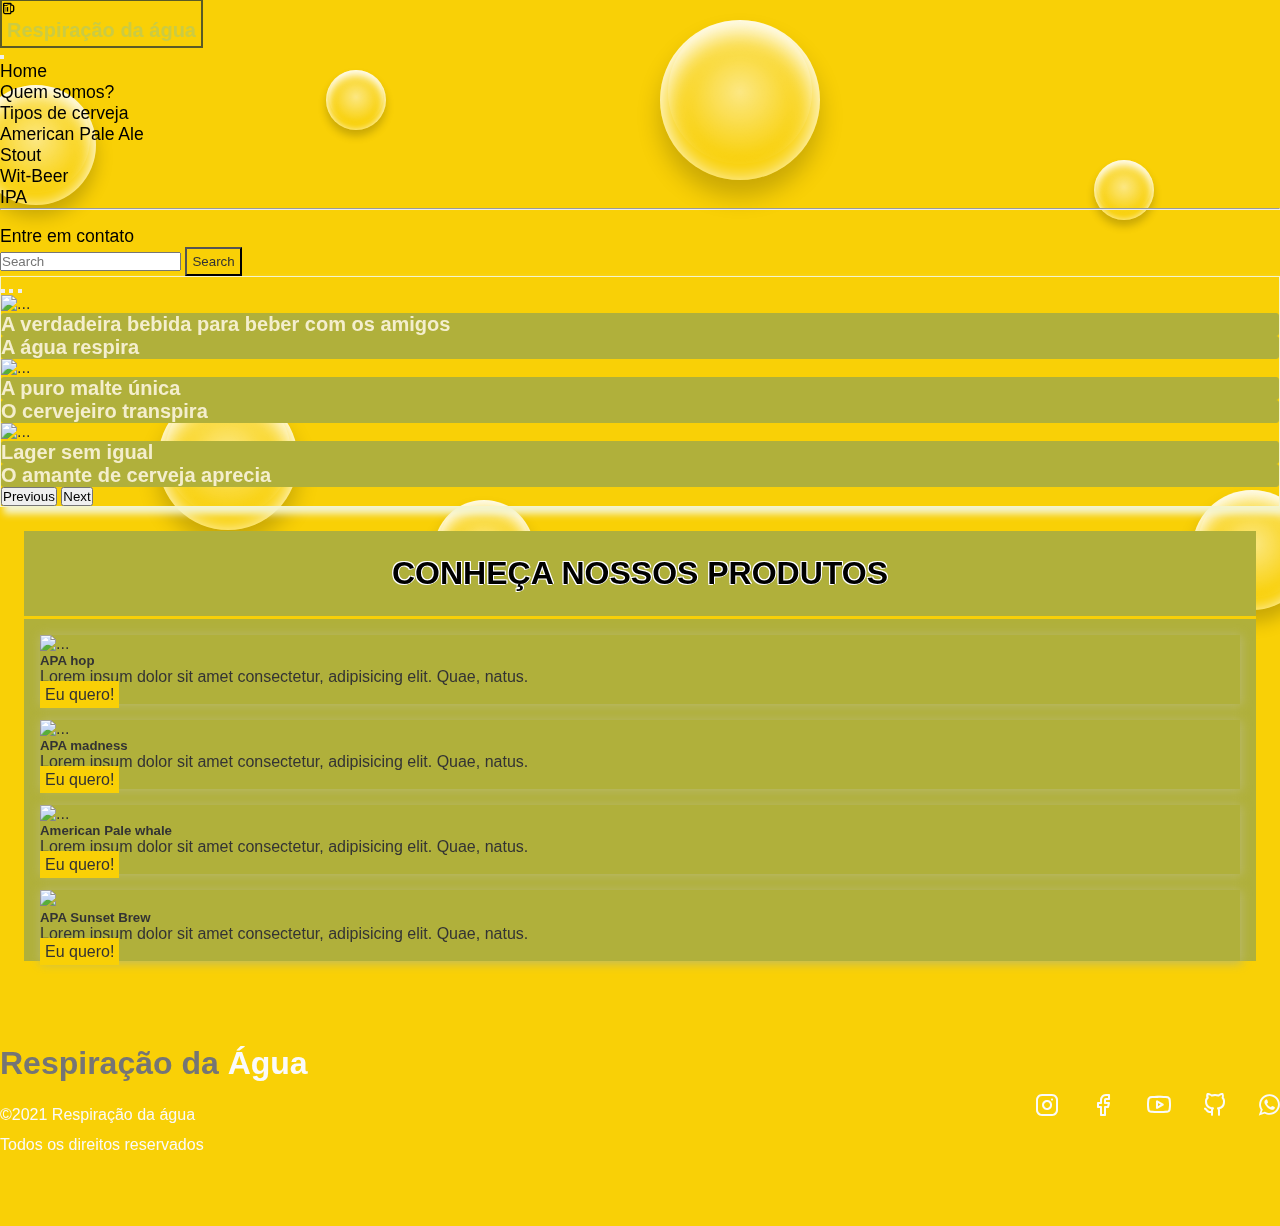
==== apa.html @ 66b31cde "Sprint 6 - Estória 1 e 2" ====
<!DOCTYPE html>
<html lang="en">
<head>
    <meta charset="UTF-8">
    <meta http-equiv="X-UA-Compatible" content="IE=edge">
    <meta name="viewport" content="width=device-width, initial-scale=1.0">
    <link href="https://cdn.jsdelivr.net/npm/bootstrap@5.1.1/dist/css/bootstrap.min.css" rel="stylesheet" integrity="sha384-F3w7mX95PdgyTmZZMECAngseQB83DfGTowi0iMjiWaeVhAn4FJkqJByhZMI3AhiU" crossorigin="anonymous">
    <link rel="stylesheet" href="style.css">
    <link rel="stylesheet" href="styletest.css">
    <link rel="stylesheet" href="main.js">
    <!--Icons-->
    <link rel="stylesheet" href="assets/style.css">

    <title>Respiração da água</title>
</head>
<body>
    <div id="background-wrap" class="container">
        <div class="bubble x1"></div>
        <div class="bubble x2"></div>
        <div class="bubble x3 "></div>
        <div class="bubble x4"></div>
        <div class="bubble x5"></div>
        <div class="bubble x6"></div>
        <div class="bubble x7"></div>
        <div class="bubble x8"></div>
        <div class="bubble x9"></div>
        <div class="bubble x10"></div>
    </div>
    <!--"cada container tem, pelo menos uma linha e cada linha é subdividida em 12 colunas, é o que orienta as scripts do bootstrap"-->
    <div class="container-fluid">
        <div class="row">
            <div class="col-12 text-center">
                
            <nav id="menu" class="navbar navbar-expand-lg navbar-light bg-light">
                <div class="container descricao"> 
                  <a class="navbar-brand icon-beer" href="index.html"><h1 class="title"><span class="inc">Respiração da água</span> </h1></a>
                  <button class="navbar-toggler" type="button" data-bs-toggle="collapse" data-bs-target="#navbarSupportedContent" aria-controls="navbarSupportedContent" aria-expanded="false" aria-label="Toggle navigation">
                    <span class="navbar-toggler-icon"></span>
                  </button>
                  <div class="collapse navbar-collapse" id="navbarSupportedContent">
                    <ul class="navbar-nav me-auto mb-2 mb-lg-0">
                      <li class="nav-item">
                        <a class="nav-link active" aria-current="page" href="index.html"><h2>Home</h2></a>
                      </li>
                      <li class="nav-item">
                        <a class="nav-link" href="info.html"><h2>Quem somos?</h2></a>
                      </li>
                      <li class="nav-item dropdown">
                        <a class="nav-link dropdown-toggle" href="#" id="navbarDropdown" role="button" data-bs-toggle="dropdown" aria-expanded="false">
                          <h2>Tipos de cerveja</h2>
                        </a>
                        <ul class="dropdown-menu" aria-labelledby="navbarDropdown">
                            <li><a class="dropdown-item" href="apa.html"><h2>American Pale Ale</h2></a></li>
                            <li><a class="dropdown-item" href="stout.html"><h2>Stout</h2></a></li>
                            <li><a class="dropdown-item" href="wit.html"><h2>Wit-Beer</h2></a></li>
                            <li><a class="dropdown-item" href="ipa.html"><h2>IPA</h2></a></li>
                            <li><hr class="dropdown-divider"></li>
                            <li><a class="dropdown-item" href="https://api.whatsapp.com/send?phone=+5585999643384&text=SuaMensagem"><h2>Entre em contato</h2></a></li>
                        </ul>
                      </li>
                      <li class="nav-item">
                        <a class="nav-link disabled"><h2></h2></a>
                      </li>
                    </ul>
                    <form class="d-flex">
                      <input class="form-control me-2" type="search" placeholder="Search" aria-label="Search">
                      <button class="btn btn-outline-success" type="submit">Search</button>
                    </form>
                  </div>
                </div>
              </nav>


              <!--Carrossel de fotos pagina principal-->
              <div class="container">
                <div id="carouselExampleCaptions" class="carousel slide border-edit" data-bs-ride="carousel">
                    <div class="carousel-indicators">
                      <button type="button" data-bs-target="#carouselExampleCaptions" data-bs-slide-to="0" class="active" aria-current="true" aria-label="Slide 1"></button>
                      <button type="button" data-bs-target="#carouselExampleCaptions" data-bs-slide-to="1" aria-label="Slide 2"></button>
                      <button type="button" data-bs-target="#carouselExampleCaptions" data-bs-slide-to="2" aria-label="Slide 3"></button>
                    </div>
                    <div class="carousel-inner">
                      <div class="carousel-item active">
                        <img src="https://images.pexels.com/photos/5531894/pexels-photo-5531894.jpeg?auto=compress&cs=tinysrgb&dpr=2&h=650&w=940" class="d-block w-100" alt="...">
                        <div class="carousel-caption d-none d-md-block">
                          <h5>A verdadeira bebida para beber com os amigos</h5>
                          <p>A água respira</p>
                        </div>
                      </div>
                      <div class="carousel-item">
                        <img src="https://images.pexels.com/photos/1796698/pexels-photo-1796698.jpeg?auto=compress&cs=tinysrgb&dpr=2&h=650&w=940" class="d-block w-100" alt="...">
                        <div class="carousel-caption d-none d-md-block">
                          <h5>A puro malte única</h5>
                          <p>O cervejeiro transpira</p>
                        </div>
                      </div>
                      <div class="carousel-item">
                        <img src="https://images.pexels.com/photos/3650616/pexels-photo-3650616.jpeg?auto=compress&cs=tinysrgb&dpr=2&h=650&w=940" class="d-block w-100" alt="...">
                        <div class="carousel-caption d-none d-md-block">
                          <h5>Lager sem igual</h5>
                          <p>O amante de cerveja aprecia</p>
                        </div>
                      </div>
                    </div>
                    <button class="carousel-control-prev" type="button" data-bs-target="#carouselExampleCaptions" data-bs-slide="prev">
                      <span class="carousel-control-prev-icon" aria-hidden="true"></span>
                      <span class="visually-hidden">Previous</span>
                    </button>
                    <button class="carousel-control-next" type="button" data-bs-target="#carouselExampleCaptions" data-bs-slide="next">
                      <span class="carousel-control-next-icon" aria-hidden="true"></span>
                      <span class="visually-hidden">Next</span>
                    </button>
                  </div>   
                </div>  
                <!-------Fim do carrossel--------->


        <!---------------------Cards de produtos---------------------------->        
        <div class="row products">  
            <h2><span class="products-title">CONHEÇA NOSSOS PRODUTOS</span></h2>
            <div class="col-xs-12 col-sm-6 col-md-4 col-lg-3 col-xl-3"> 
                <div class="card">
                    <img src="https://s3.sa-east-1.amazonaws.com/tamppa-ecommerce/files/2EDCD43C-C2C8-43C2-BB2A-4F407955C2EB/products/98FF503B-1212-4D5C-827B-7B7C0A42F64E/photos/main-89D537D5-C7C1-4552-A007-BB46432F9EC0-image.jpg" class="card-img-top" alt="...">
                    <div class="card-body">
                      <h5 class="card-title">APA hop</h5>
                      <p class="card-text">Lorem ipsum dolor sit amet consectetur, adipisicing elit. Quae, natus.</p>
                      <a href="details.html" class="btn btn-primary">Eu quero!</a>
                    </div>
                  </div>
            </div>
            
            <div class="col-xs-12 col-sm-6 col-md-4 col-lg-3 col-xl-3"> 
                <div class="card">
                    <img src="https://dtgxwmigmg3gc.cloudfront.net/imagery/assets/derivations/icon/256/256/true/eyJpZCI6IjBmZDM4MTU3NmU0YWFmOThmZGQ0ZGFkZWY3ODdkMGYwIiwic3RvcmFnZSI6InB1YmxpY19zdG9yZSJ9?signature=bd2d761387c20f1134070f1f5dafd79f1e6a6347755e378253339451643e0abf" class="card-img-top" alt="...">
                    <div class="card-body">
                      <h5 class="card-title">APA madness</h5>
                      <p class="card-text">Lorem ipsum dolor sit amet consectetur, adipisicing elit. Quae, natus.</p>
                      <a href="details.html" class="btn btn-primary">Eu quero!</a>
                    </div>
                  </div>
            </div>
            <div class="col-xs-12 col-sm-6 col-md-4 col-lg-3 col-xl-3"> 
                <div class="card">
                    <img src="https://encrypted-tbn0.gstatic.com/images?q=tbn:ANd9GcRV5gCFuXUuJRbP9mII-sY_rNZR93NWmnLNi2RtEus5GCmgD55G&s" class="card-img-top" alt="...">
                    <div class="card-body">
                      <h5 class="card-title">American Pale whale</h5>
                      <p class="card-text">Lorem ipsum dolor sit amet consectetur, adipisicing elit. Quae, natus.</p>
                      <a href="details.html" class="btn btn-primary">Eu quero!</a>
                    </div>
                  </div>
            </div>
            <div class="col-xs-12 col-sm-6 col-md-4 col-lg-3 col-xl-3"> 
                <div class="card">
                    <img src="https://images.tcdn.com.br/img/img_prod/746965/cerveja_artesanal_apa_eden_beer_330ml_puro_malte_american_pale_ale_wikileaks_145_1_20200430151157.jpg">
                    <div class="card-body">
                      <h5 class="card-title">APA Sunset Brew</h5>
                      <p class="card-text">Lorem ipsum dolor sit amet consectetur, adipisicing elit. Quae, natus.</p>
                      <a href="details.html" class="btn btn-primary">Eu quero!</a>
                    </div>
                  </div>
            </div>
        </div>
        <!---------------------Fim dos cards---------------------------->


            </div>
        </div>
        <footer class="section">
            <div class="container grid">
                <div class="brand">
                    <a class="logo logo-alt" href="#">Respiração da<span> Água</span></a>
                    <p>©2021 Respiração da água</p>
                    <p>Todos os direitos reservados</p>
                </div>  
                <div class="social grid">
                    <a href="https://instagram.com" target="blank"><i class="icon-instagram"></i></a>
                    <a href="https://facebook.com" target="blank"><i class="icon-facebook"></i></a>
                    <a href="https://www.youtube.com/channel/UCO_mBpadEe467FAJjNQWD1g" target="blank"><i class="icon-youtube"></i></a>
                    <a href="https://github.com/Juan-Augusto" target="blank"><i class="icon-github"></i></a>
                    <a href="https://api.whatsapp.com/send?phone=+5585999643384&text=SuaMensagem" target="blank"><i class="icon-whatsapp"></i></a>
                </div>
            </div>
        </footer>
    </div>


    <script src="https://cdn.jsdelivr.net/npm/bootstrap@5.1.1/dist/js/bootstrap.bundle.min.js" integrity="sha384-/bQdsTh/da6pkI1MST/rWKFNjaCP5gBSY4sEBT38Q/9RBh9AH40zEOg7Hlq2THRZ" crossorigin="anonymous"></script>
</body>
</html>
---- style.css ----
*{
    padding: 0;
    margin: 0;
    box-sizing: border-box;
}
/*====Variables=============*/
:root{
    --header-height: 4.5rem;

    /* colors */
    --hue: 60;
    /* HSL color mode */
    --base-color-1: hsl(var(--hue) 36% 57%);
    --base-color-second-1: hsl(var(--hue) 65% 88%);
    --base-color-alt-1: hsl(var(--hue) 57% 53%);
    --title-color-1: hsl(var(--hue) 41% 25%);
    --text-color-1: hsl(0 0% 46%);
    --text-color-light-1: hsl(0 0% 98%);
    --body-color-1: hsl(0 0% 98%);
    --products-bg-color: hsl(var(--hue) 50% 46%);
    /*fonts*/
    --title-font-size-1: 1.25rem;
    --menu-font-size-1: 1.1rem;
    --subtitle-font-size-1: 2rem;
    --product-font-size-1: 3rem;
    --title-font-1: 'Poppins', sans-serif;
    --body-font-1: 'DM Sans', sans-serif;
}
h3{
    color: var(--base-color);
    background: var(--base-color-second);
}
.row{
    background: none;
}
a{
    text-decoration: none;
    color: black;
}
html{
    scroll-behavior: smooth;
}
body{
    font: 400 1rem var(--body-font-1);
    color: var(--text-color-1);
    -webkit-font-smoothing: antialiased;
}
.title{
    font: 700 var(--title-font-size-1) var(--title-font-1);
    color: var(--base-color-alt-1);
    -webkit-font-smoothing: auto;
}
nav h2{
    font: 400 var(--menu-font-size-1) var(--title-font-1);
    -webkit-font-smoothing: auto;
}
.border-edit{
    border: solid 1px var(--base-color-second-1);
    box-shadow: 5px 6px 7px 1px var(--base-color-second-1);
    transition: .3s;
}
.border-edit:hover{
    box-shadow: 1px 1px 1px 1px var(--base-color-second-1);

}
.border-edit p,
.border-edit h5{
    color: var(--base-color-second);
    font: 700 var(--title-font-size-1) var(--title-font-1);
    background: var(--products-bg-color);
    border-radius: 3px;
}

span.inc{
    border: solid 2px var(--title-color-1);
    padding: 18px 5px 5px 5px;
    -webkit-font-smoothing: auto;
}
span.sub{
    font: 600 var(--subtitle-font-size-1) var(--body-font-1);
    color: var(--base-color-alt-1);
    -webkit-font-smoothing: auto;

}

.list-group-item{
    font: 200 var(--subtitle-font-size-1) var(--body-font-1);
    color: var(--title-color-1);
    -webkit-font-smoothing: auto;
}
.products{
    background: var(--products-bg-color);
    margin: 24px;
    padding: 0px;
}
.products h2{
    padding: 1.5rem;
    text-align: center;
    border-bottom: solid;
    color: var(--base-color);
}
.products h2 span.products-title{
    color: var(--title-color);
    font: 700 var(--subtitle-font-size-1) var(--body-font-1);
    -webkit-stroke-color: #FFF;
    -webkit-stroke-width: 1px;
    color: #000;
    text-shadow: 
        -1px -1px 0px #FFF, 
        -1px 1px 0px #FFF,                    
        1px -1px 0px #FFF,                  
        1px 0px 0px #FFF;

}
.btn{
    color: var(--body-font-1);
    background-color: var(--base-color);
    padding: 5px;
    transition: .3s;
}
.btn:hover{
    background-color: var(--base-color-alt);
    padding: 8px;

}
.card{
    margin: 1rem;
    box-shadow: 1px 1px 10px 1px hsl(var(--hue) 36% 57%);
    transition: .3s;
}
.card:hover{
    box-shadow: .2px .2px 2px .2px hsl(var(--hue) 36% 57%);
    transform: translateY(-8px);
}


/*===============FOOTER=====================*/
footer{
    background: var(--base-color);
    margin: 0;
}
footer.section{
padding: 4rem 0;
}
footer a.logo{
    font: 700 var(--subtitle-font-size-1) var(--title-font-1);
    padding: 0px;
    color: var(--text-color-1);
    transition: .3s;    
}
footer a span{
    color: var(--text-color-light-1);

}
footer a.logo:hover{
    color: var(--base-color-second);
    padding: 5px;
}
footer .logo{
display: inline-block;
margin-bottom: 1.5rem;
}
footer .brand p{
color: var(--text-color-light);
margin-bottom: 0.75rem;
}
footer i{
font-size: 1.5rem;
color: var(--text-color-light);
}
footer .social a{
display: inline-block;
transition: .3s;
}
footer .social a:hover{
transform: translateY(-4px);
}
footer .social a i.icon-instagram:hover{
color: var(--products-bg-color);
}
footer .social a i.icon-facebook:hover{
color: blue;
}
footer .social a i.icon-youtube:hover{
color: red;
}
footer .social a i.icon-github:hover{
color: black;
}
footer .social a i.icon-whatsapp:hover{
color: green;
}

footer .social{
grid-auto-flow: column;
width: fit-content; 
}
.grid{
display: grid;
gap: 2rem;
}
   @media(min-width: 1200px){
    footer.section{
        padding: 3.75rem 0;
    }
    footer .container{
        grid-auto-flow: column;
        align-items: center;
        justify-content: space-between;
    }
    footer .logo{
        font-size: 2.25rem;
    }
}
    @media(min-width: 545px){
    footer.section{
        padding: 3.75rem 0;
    }
    footer .container{
        grid-auto-flow: column;
        align-items: center;
        justify-content: space-between;
    }
    footer .logo{
        font-size: 2.25rem;
    }
}
---- styletest.css ----
*{
    padding: 0;
    margin: 0;
    box-sizing: border-box;
}
:root{
    --header-height: 4.5rem;

    /* colors */
    --hui: 50;
    /* HSL color mode */
    --base-color: hsl(var(--hui) 95% 50%);
    --base-color-second: hsl(var(--hui) 65% 88%);
    --base-color-alt: hsl(var(--hui) 57% 53%);
    --title-color: hsl(var(--hui) 41% 10%);
    --text-color: hsl(0 0% 46%);
    --text-color-light: hsl(0 0% 98%);
    --body-color: hsl(0 0% 98%);

    /*fonts*/
    --title-font-size: 1.875rem;
    --subtitle-font-size: 1rem;

    --title-font: 'Poppins', sans-serif;
    --body-font: 'DM Sans', sans-serif;
}
body {
	background: var(--base-color);
	color: #333;
	font: 100% Lato, Arial, Sans Serif;
	height: 100vh;
	margin: 0;
	padding: 0;
	overflow-x: hidden;
}

#background-wrap {
    bottom: 0;
	left: 0;
	position: fixed;
	right: 0;
	top: 0;
	z-index: -1;
}

/* KEYFRAMES */

@-webkit-keyframes animateBubble {
    0% {
        margin-top: 1000px;
    }
    100% {
        margin-top: -100%;
    }
}

@-moz-keyframes animateBubble {
    0% {
        margin-top: 1000px;
    }
    100% {
        margin-top: -100%;
    }
}

@keyframes animateBubble {
    0% {
        margin-top: 1000px;
    }
    100% {
        margin-top: -100%;
    }
}

@-webkit-keyframes sideWays { 
    0% { 
        margin-left:0px;
    }
    100% { 
        margin-left:50px;
    }
}

@-moz-keyframes sideWays { 
    0% { 
        margin-left:0px;
    }
    100% { 
        margin-left:50px;
    }
}

@keyframes sideWays { 
    0% { 
        margin-left:0px;
    }
    100% { 
        margin-left:50px;
    }
}

/* ANIMATIONS */

.x1 {
    -webkit-animation: animateBubble 25s linear infinite, sideWays 2s ease-in-out infinite alternate;
	-moz-animation: animateBubble 25s linear infinite, sideWays 2s ease-in-out infinite alternate;
	animation: animateBubble 25s linear infinite, sideWays 2s ease-in-out infinite alternate;
	
	left: -5%;
	top: 5%;
	
	-webkit-transform: scale(0.6);
	-moz-transform: scale(0.6);
	transform: scale(0.6);
}

.x2 {
    -webkit-animation: animateBubble 20s linear infinite, sideWays 4s ease-in-out infinite alternate;
	-moz-animation: animateBubble 20s linear infinite, sideWays 4s ease-in-out infinite alternate;
	animation: animateBubble 20s linear infinite, sideWays 4s ease-in-out infinite alternate;
	
	left: 5%;
	top: 80%;
	
	-webkit-transform: scale(0.4);
	-moz-transform: scale(0.4);
	transform: scale(0.4);
}

.x3 {
    -webkit-animation: animateBubble 28s linear infinite, sideWays 2s ease-in-out infinite alternate;
	-moz-animation: animateBubble 28s linear infinite, sideWays 2s ease-in-out infinite alternate;
	animation: animateBubble 28s linear infinite, sideWays 2s ease-in-out infinite alternate;
	
	left: 10%;
	top: 40%;
	
	-webkit-transform: scale(0.7);
	-moz-transform: scale(0.7);
	transform: scale(0.7);
}

.x4 {
    -webkit-animation: animateBubble 22s linear infinite, sideWays 3s ease-in-out infinite alternate;
	-moz-animation: animateBubble 22s linear infinite, sideWays 3s ease-in-out infinite alternate;
	animation: animateBubble 22s linear infinite, sideWays 3s ease-in-out infinite alternate;
	
	left: 20%;
	top: 0;
	
	-webkit-transform: scale(0.3);
	-moz-transform: scale(0.3);
	transform: scale(0.3);
}

.x5 {
    -webkit-animation: animateBubble 29s linear infinite, sideWays 4s ease-in-out infinite alternate;
	-moz-animation: animateBubble 29s linear infinite, sideWays 4s ease-in-out infinite alternate;
	animation: animateBubble 29s linear infinite, sideWays 4s ease-in-out infinite alternate;
	
	left: 30%;
	top: 50%;
	
	-webkit-transform: scale(0.5);
	-moz-transform: scale(0.5);
	transform: scale(0.5);
}

.x6 {
    -webkit-animation: animateBubble 21s linear infinite, sideWays 2s ease-in-out infinite alternate;
	-moz-animation: animateBubble 21s linear infinite, sideWays 2s ease-in-out infinite alternate;
	animation: animateBubble 21s linear infinite, sideWays 2s ease-in-out infinite alternate;
	
	left: 50%;
	top: 0;
	
	-webkit-transform: scale(0.8);
	-moz-transform: scale(0.8);
	transform: scale(0.8);
}

.x7 {
    -webkit-animation: animateBubble 20s linear infinite, sideWays 2s ease-in-out infinite alternate;
	-moz-animation: animateBubble 20s linear infinite, sideWays 2s ease-in-out infinite alternate;
	animation: animateBubble 20s linear infinite, sideWays 2s ease-in-out infinite alternate;
	
	left: 65%;
	top: 70%;
	
	-webkit-transform: scale(0.4);
	-moz-transform: scale(0.4);
	transform: scale(0.4);
}

.x8 {
    -webkit-animation: animateBubble 22s linear infinite, sideWays 3s ease-in-out infinite alternate;
	-moz-animation: animateBubble 22s linear infinite, sideWays 3s ease-in-out infinite alternate;
	animation: animateBubble 22s linear infinite, sideWays 3s ease-in-out infinite alternate;
	
	left: 80%;
	top: 10%;
	
	-webkit-transform: scale(0.3);
	-moz-transform: scale(0.3);
	transform: scale(0.3);
}

.x9 {
    -webkit-animation: animateBubble 29s linear infinite, sideWays 4s ease-in-out infinite alternate;
	-moz-animation: animateBubble 29s linear infinite, sideWays 4s ease-in-out infinite alternate;
	animation: animateBubble 29s linear infinite, sideWays 4s ease-in-out infinite alternate;
	
	left: 90%;
	top: 50%;
	
	-webkit-transform: scale(0.6);
	-moz-transform: scale(0.6);
	transform: scale(0.6);
}

.x10 {
    -webkit-animation: animateBubble 26s linear infinite, sideWays 2s ease-in-out infinite alternate;
	-moz-animation: animateBubble 26s linear infinite, sideWays 2s ease-in-out infinite alternate;
	animation: animateBubble 26s linear infinite, sideWays 2s ease-in-out infinite alternate;
	
	left: 80%;
	top: 80%;
	
	-webkit-transform: scale(0.3);
	-moz-transform: scale(0.3);
	transform: scale(0.3);
}

/* OBJECTS */

.bubble {
    -webkit-border-radius: 50%;
	-moz-border-radius: 50%;
	border-radius: 50%;
	
    -webkit-box-shadow: 0 20px 30px rgba(0, 0, 0, 0.2), inset 0px 10px 30px 5px rgba(255, 255, 255, 1);
	-moz-box-shadow: 0 20px 30px rgba(0, 0, 0, 0.2), inset 0px 10px 30px 5px rgba(255, 255, 255, 1);
	box-shadow: 0 20px 30px rgba(0, 0, 0, 0.2), inset 0px 10px 30px 5px rgba(255, 255, 255, 1);
	
    height: 200px;
	position: absolute;
	width: 200px;
}

.bubble:after {
    background: -moz-radial-gradient(center, ellipse cover,  rgba(255,255,255,0.5) 0%, rgba(255,255,255,0) 70%); /* FF3.6+ */
    background: -webkit-gradient(radial, center center, 0px, center center, 100%, color-stop(0%,rgba(255,255,255,0.5)), color-stop(70%,rgba(255,255,255,0))); /* Chrome,Safari4+ */
    background: -webkit-radial-gradient(center, ellipse cover,  rgba(255,255,255,0.5) 0%,rgba(255,255,255,0) 70%); /* Chrome10+,Safari5.1+ */
    background: -o-radial-gradient(center, ellipse cover,  rgba(255,255,255,0.5) 0%,rgba(255,255,255,0) 70%); /* Opera 12+ */
    background: -ms-radial-gradient(center, ellipse cover,  rgba(255,255,255,0.5) 0%,rgba(255,255,255,0) 70%); /* IE10+ */
    background: radial-gradient(ellipse at center,  rgba(255,255,255,0.5) 0%,rgba(255,255,255,0) 70%); /* W3C */
    filter: progid:DXImageTransform.Microsoft.gradient( startColorstr='#80ffffff', endColorstr='#00ffffff',GradientType=1 ); /* IE6-9 fallback on horizontal gradient */

	-webkit-border-radius: 50%;
	-moz-border-radius: 50%;
	border-radius: 50%;
	
    -webkit-box-shadow: inset 0 20px 30px rgba(255, 255, 255, 0.3);
	-moz-box-shadow: inset 0 20px 30px rgba(255, 255, 255, 0.3);
	box-shadow: inset 0 20px 30px rgba(255, 255, 255, 0.3);
	
	content: "";
    height: 180px;
	left: 10px;
	position: absolute;
	width: 180px;
}
---- assets/style.css ----
@font-face {
  font-family: 'icomoon';
  src:  url('fonts/icomoon.eot?ci7m3o');
  src:  url('fonts/icomoon.eot?ci7m3o#iefix') format('embedded-opentype'),
    url('fonts/icomoon.ttf?ci7m3o') format('truetype'),
    url('fonts/icomoon.woff?ci7m3o') format('woff'),
    url('fonts/icomoon.svg?ci7m3o#icomoon') format('svg');
  font-weight: normal;
  font-style: normal;
  font-display: block;
}

[class^="icon-"], [class*=" icon-"] {
  /* use !important to prevent issues with browser extensions that change fonts */
  font-family: 'icomoon' !important;
  speak: never;
  font-style: normal;
  font-weight: normal;
  font-variant: normal;
  text-transform: none;
  line-height: 1;

  /* Better Font Rendering =========== */
  -webkit-font-smoothing: antialiased;
  -moz-osx-font-smoothing: grayscale;
}

.icon-beer:before {
  content: "\e905";
}
.icon-whatsapp:before {
  content: "\e901";
}
.icon-youtube:before {
  content: "\e900";
}
.icon-facebook:before {
  content: "\e903";
}
.icon-instagram:before {
  content: "\e904";
}
.icon-github:before {
  content: "\e902";
}
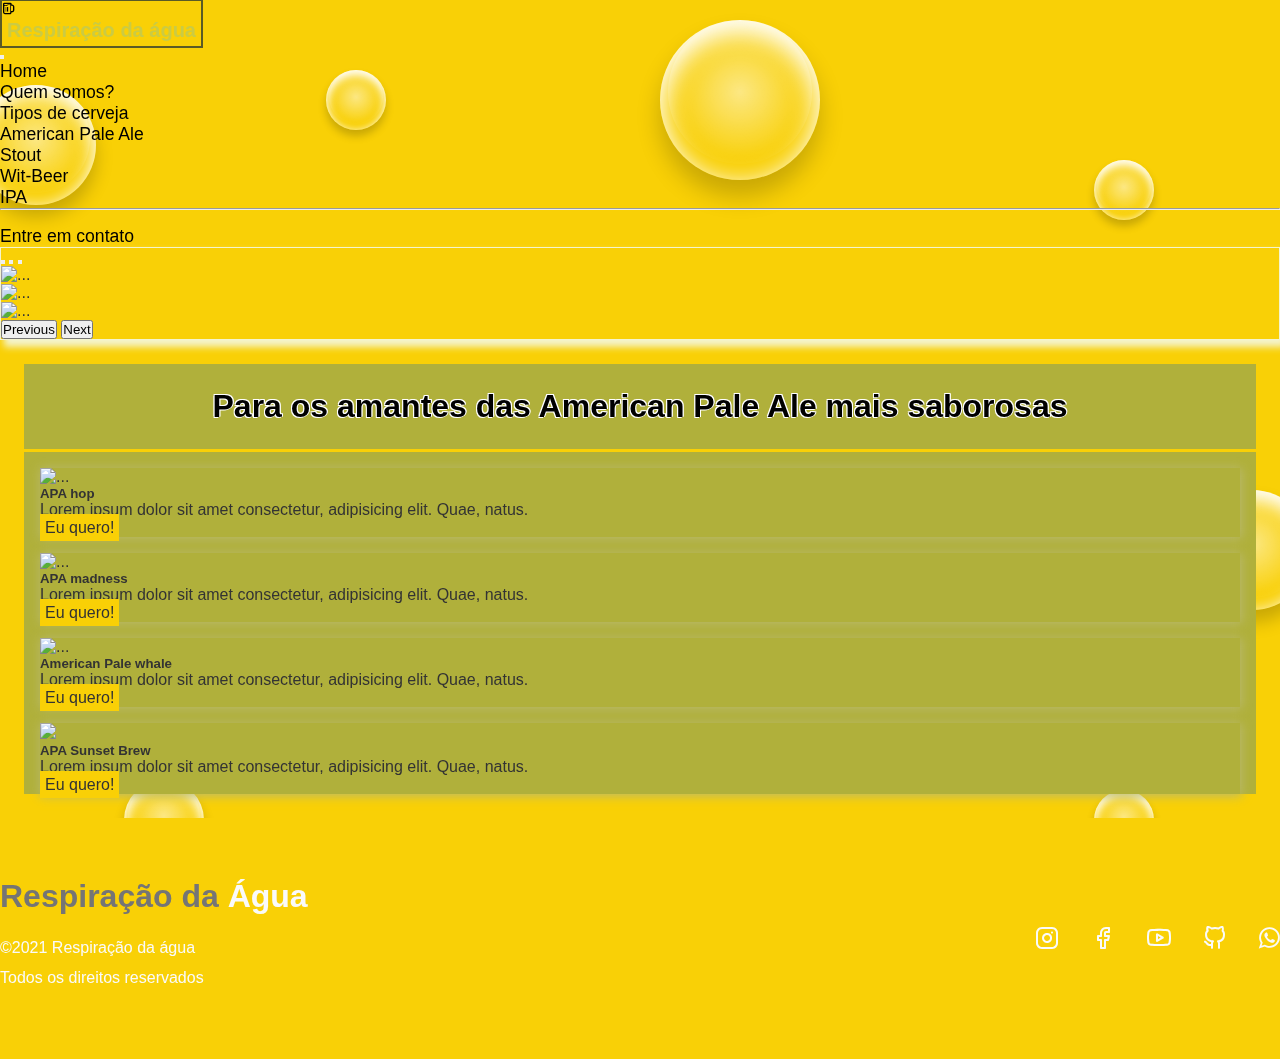
==== commit ca31ba95: "Sprint 6 - Finalização" ====
--- a/apa.html
+++ b/apa.html
@@ -62,10 +62,6 @@
                         <a class="nav-link disabled"><h2></h2></a>
                       </li>
                     </ul>
-                    <form class="d-flex">
-                      <input class="form-control me-2" type="search" placeholder="Search" aria-label="Search">
-                      <button class="btn btn-outline-success" type="submit">Search</button>
-                    </form>
                   </div>
                 </div>
               </nav>
@@ -81,24 +77,19 @@
                     </div>
                     <div class="carousel-inner">
                       <div class="carousel-item active">
-                        <img src="https://images.pexels.com/photos/5531894/pexels-photo-5531894.jpeg?auto=compress&cs=tinysrgb&dpr=2&h=650&w=940" class="d-block w-100" alt="...">
+                        <img src="https://images.pexels.com/photos/7148683/pexels-photo-7148683.jpeg?auto=compress&cs=tinysrgb&dpr=2&h=650&w=940" class="d-block w-100" alt="...">
                         <div class="carousel-caption d-none d-md-block">
-                          <h5>A verdadeira bebida para beber com os amigos</h5>
-                          <p>A água respira</p>
+                          
                         </div>
                       </div>
                       <div class="carousel-item">
-                        <img src="https://images.pexels.com/photos/1796698/pexels-photo-1796698.jpeg?auto=compress&cs=tinysrgb&dpr=2&h=650&w=940" class="d-block w-100" alt="...">
+                        <img src="https://images.pexels.com/photos/1269025/pexels-photo-1269025.jpeg?auto=compress&cs=tinysrgb&dpr=2&h=650&w=940" class="d-block w-100" alt="...">
                         <div class="carousel-caption d-none d-md-block">
-                          <h5>A puro malte única</h5>
-                          <p>O cervejeiro transpira</p>
                         </div>
                       </div>
                       <div class="carousel-item">
                         <img src="https://images.pexels.com/photos/3650616/pexels-photo-3650616.jpeg?auto=compress&cs=tinysrgb&dpr=2&h=650&w=940" class="d-block w-100" alt="...">
                         <div class="carousel-caption d-none d-md-block">
-                          <h5>Lager sem igual</h5>
-                          <p>O amante de cerveja aprecia</p>
                         </div>
                       </div>
                     </div>
@@ -117,7 +108,7 @@
 
         <!---------------------Cards de produtos---------------------------->        
         <div class="row products">  
-            <h2><span class="products-title">CONHEÇA NOSSOS PRODUTOS</span></h2>
+            <h2><span class="products-title">Para os amantes das American Pale Ale mais saborosas</span></h2>
             <div class="col-xs-12 col-sm-6 col-md-4 col-lg-3 col-xl-3"> 
                 <div class="card">
                     <img src="https://s3.sa-east-1.amazonaws.com/tamppa-ecommerce/files/2EDCD43C-C2C8-43C2-BB2A-4F407955C2EB/products/98FF503B-1212-4D5C-827B-7B7C0A42F64E/photos/main-89D537D5-C7C1-4552-A007-BB46432F9EC0-image.jpg" class="card-img-top" alt="...">
@@ -168,7 +159,7 @@
         <footer class="section">
             <div class="container grid">
                 <div class="brand">
-                    <a class="logo logo-alt" href="#">Respiração da<span> Água</span></a>
+                    <a class="logo logo-alt" href="index.html">Respiração da<span> Água</span></a>
                     <p>©2021 Respiração da água</p>
                     <p>Todos os direitos reservados</p>
                 </div>  
